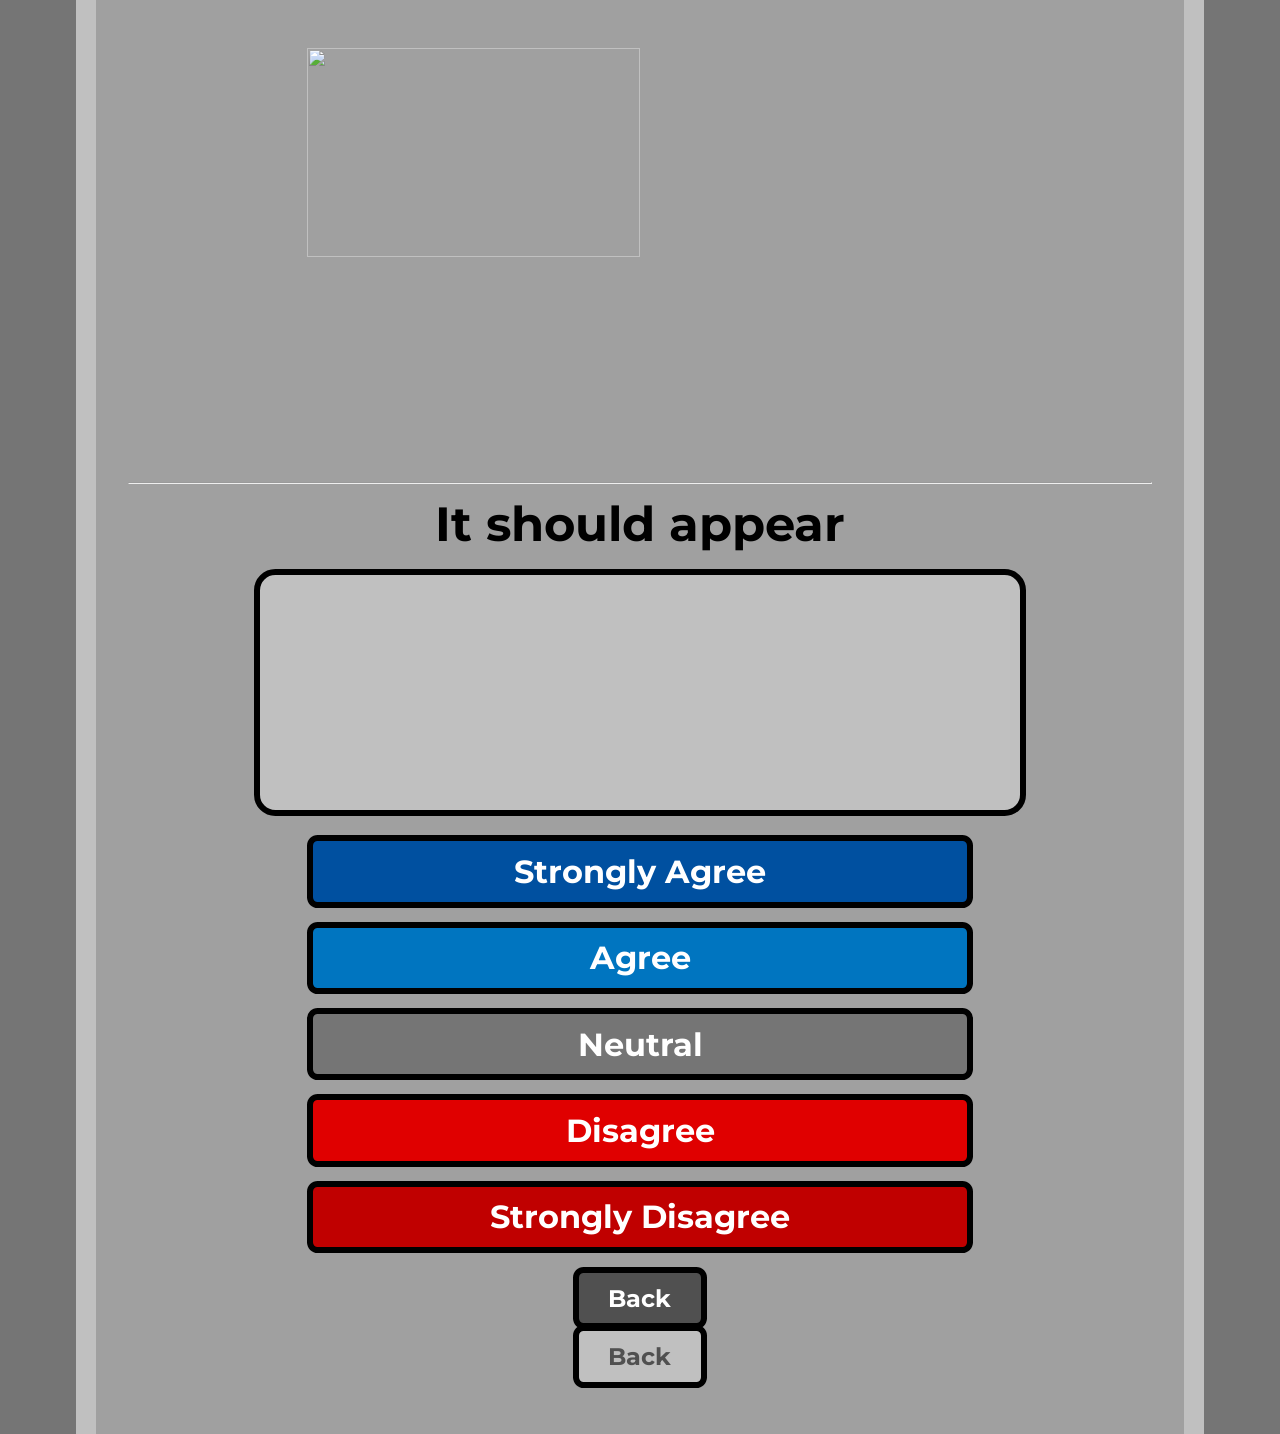
==== quiz.html @ 95170c29 "Create quiz.html" ====
<head>
<link href="https://fonts.googleapis.com/css?family=Montserrat:300,400,700|Roboto:400,700" rel="stylesheet">
<link href='style.css' rel='stylesheet' type='text/css'>
<title>4triangles Quiz</title>
<link rel="icon" type="x-icon" href="icon.png">
<link rel="shortcut icon" type="x-icon" href="icon.png">
<meta charset="utf-8">
<script async src="//pagead2.googlesyndication.com/pagead/js/adsbygoogle.js"></script>
<script>
  (adsbygoogle = window.adsbygoogle || []).push({
    google_ad_client: "ca-pub-6511426299019766",
    enable_page_level_ads: true
  });
</script>
</head>
<body>
<script type="application/javascript"
        src="questions.js">
</script>
<img src="4triangles.png" class="center"></img>
<hr>
<h2 style="text-align:center;" id="question-number">It should appear</h2>
<p class="question" id="question-text"></p>
<button class="button" onclick="next_question( 1.0)" style="background-color: #0050a0;">Strongly Agree</button> <br>
<button class="button" onclick="next_question( 0.5)" style="background-color: #0075c0;">Agree</button> <br>
<button class="button" onclick="next_question( 0.0)" style="background-color: #757575;">Neutral</button> <br>
<button class="button" onclick="next_question(-0.25)" style="background-color: #e00000;">Disagree</button> <br>
<button class="button" onclick="next_question(-0.5)" style="background-color: #c00000;">Strongly Disagree</button> <br>
<button class="small_button" onclick="prev_question()" id="back_button">Back</button>
<button class="small_button_off" id="back_button_off">Back</button><br>

<script>
    var max_b1, max_b2, max_b3, max_b4, max_b5, max_b6; // Max possible scores
    max_b1 = max_b2 = max_b3 = max_b4 = max_b5 = max_b6 = 0;
    var b1, b2, b3, b4, b5, b6; // User's scores
    b1 = b2 = b3 = b4 = b5 = b6 = 0;
    var qn = 0; // Question number
    var prev_answer = null;
    init_question();
    for (var i = 0; i < questions.length; i++) {
        max_b1 += Math.abs(questions[i].effect.b1)
        max_b2 += Math.abs(questions[i].effect.b2)
        max_b3 += Math.abs(questions[i].effect.b3)
        max_b4 += Math.abs(questions[i].effect.b4)
        max_b5 += Math.abs(questions[i].effect.b5)
        max_b6 += Math.abs(questions[i].effect.b6)
    }
    function init_question() {
        document.getElementById("question-text").innerHTML = questions[qn].question;
        document.getElementById("question-number").innerHTML = "Question " + (qn + 1) + " of " + (questions.length);
        if (prev_answer == null) {
            document.getElementById("back_button").style.display = 'none';
            document.getElementById("back_button_off").style.display = 'block';
        } else {
            document.getElementById("back_button").style.display = 'block';
            document.getElementById("back_button_off").style.display = 'none';
        }

    }

    function next_question(mult) {
        b1 += mult*questions[qn].effect.b1
        b2 += mult*questions[qn].effect.b2
        b3 += mult*questions[qn].effect.b3
        b4 += mult*questions[qn].effect.b4
        b5 += mult*questions[qn].effect.b5
        b6 += mult*questions[qn].effect.b6
        qn++;
        prev_answer = mult;
        if (qn < questions.length) {
            init_question();
        } else {
            results();
        }
    }
    function prev_question() {
        if (prev_answer == null) {
            return;
        }
        qn--;
        b1 -= prev_answer * questions[qn].effect.b1;
        b2 -= prev_answer * questions[qn].effect.b2;
        b3 -= prev_answer * questions[qn].effect.b3;
        b4 -= prev_answer * questions[qn].effect.b4;
        b5 -= prev_answer * questions[qn].effect.b5;
        b6 -= prev_answer * questions[qn].effect.b6;
        prev_answer = null;
        init_question();

    }
    function calc_score(score,max) {
        return (100*(max+score)/(2*max)).toFixed(1)
    }
    function results() {
        location.href = `results.html`
            + `?v1=${calc_score(b1,max_b1)}`
            + `&v3=${calc_score(b2,max_b2)}`
            + `&v5=${calc_score(b3,max_b3)}`
            + `&v7=${calc_score(b4,max_b4)}`
            + `&v9=${calc_score(b5,max_b5)}`
            + `&v11=${calc_score(b6,max_b6)}`
    }
</script>
</body>
---- style.css ----
@font-face {
font-family: "brandon";
url("https://www.dropbox.com/s/9zxajba67ghgipz/Brandon-Text.zip?dl=0") format("opentype"),
}

html {
    background-color: #757575;
    padding: 0px;
}
body {
    width: 80%;
    min-height: calc(100vh - 4em);
    margin: 0 auto;
    padding: 2em;
    background-color: #a0a0a0;
    border-color: #c0c0c0;
    border-left-style: solid;
    border-right-style: solid;
    border-width: 20px;
}
p {
    color: #000000;
    font-family: 'Roboto', sans-serif;
    font-size: 16pt;
    line-height: 1;
    margin: 4pt;
}
p.value-description {
    text-indent: -16pt;
    margin-left: 20pt;
}
p.question {
    margin: 16pt auto;
    color: #000000;
    font-family: 'Montserrat', sans-serif;
    font-weight: normal;
    width: 70%;
    min-width: 500pt;
    min-height: 144pt;
    background-color: #c0c0c0;
    padding: 16pt;
    border: 6px solid #000000;
    border-radius: 16pt;
    font-size: 36pt;
    display: flex;
    justify-content: center;
    align-items: center;
    text-align: center;

}
h1 {
    color: #000000;
    font-family: 'Montserrat', sans-serif;
    font-size: 72pt;
    text-align: center;
    line-height: 72pt;
    margin-top: 0pt;
    margin-bottom: 0pt;
}
h2 {
    color: #000000;
    font-family: 'Montserrat', sans-serif;
    font-size: 36pt;
    line-height: 36pt;
    margin-top: 12pt;
    margin-bottom: 0pt;
}
li {
    font-size: 16pt;
    text-indent: 16pt;
}
a {
    font-family: inherit;
}
img.center {
    display: block;
    margin: 1em auto;
    width: 50%;
    min-width: 500pt;
}
.button {
    background-color: #00a0e0;
    font-family: 'Montserrat', sans-serif;
    font-weight: bold;
    border: 6px solid #000000;
    border-radius: 8pt;
    color: #ffffff;
    padding: 8pt;
    width: 50%;
    min-width: 500pt;
    text-align: center;
    text-decoration: none;
    display: block;
    font-size: 24pt;
    margin: -2px auto;
    cursor: pointer;
}
.small_button, .small_button_off {
    background-color: #505050;
    font-family: 'Montserrat', sans-serif;
    font-weight: bold;
    border: 6px solid #000000;
    border-radius: 8pt;
    color: #ffffff;
    padding: 8pt;
    width: 10%;
    min-width: 100pt;
    text-align: center;
    text-decoration: none;
    display: block;
    font-size: 18pt;
    margin: -2px auto;
    cursor: pointer;
}
.small_button_off {
    background-color: #c0c0c0;
    font-weight: bold;
    color: #505050;
    border: 6px solid #000000;
    cursor: not-allowed;
    margin: -4px auto;
}
div.axis {
    width: 100%;
    display: flex;
    align-items: center;
    justify-content: center;
}
div.bar {
    height: 36pt;
    line-height: 36pt;
    padding: 8pt;
    margin-top: 4pt;
    margin-bottom: 4pt;
    border-width: 6px;
    border-right-width: 1px;
    border-top-style: solid;
    border-bottom-style: solid;
    border-color: #000000;
    background-color: #c0c0c0;
    display: block;
    width: 50%;
}
div.text-wrapper {
    font-family: 'Montserrat', sans-serif;
    font-size: 36pt;
    line-height: 36pt;
    color: #000000;
    display: inline-block;
}
span.weight-300 {
    font-weight: 300;
}
#banner {
    border-color: #505050;
    border-style: solid;
    border-width: 2px;
    border-radius: 8pt;
    display: block;
    margin: 8pt;
    margin-left: auto;
    margin-right: auto;
}
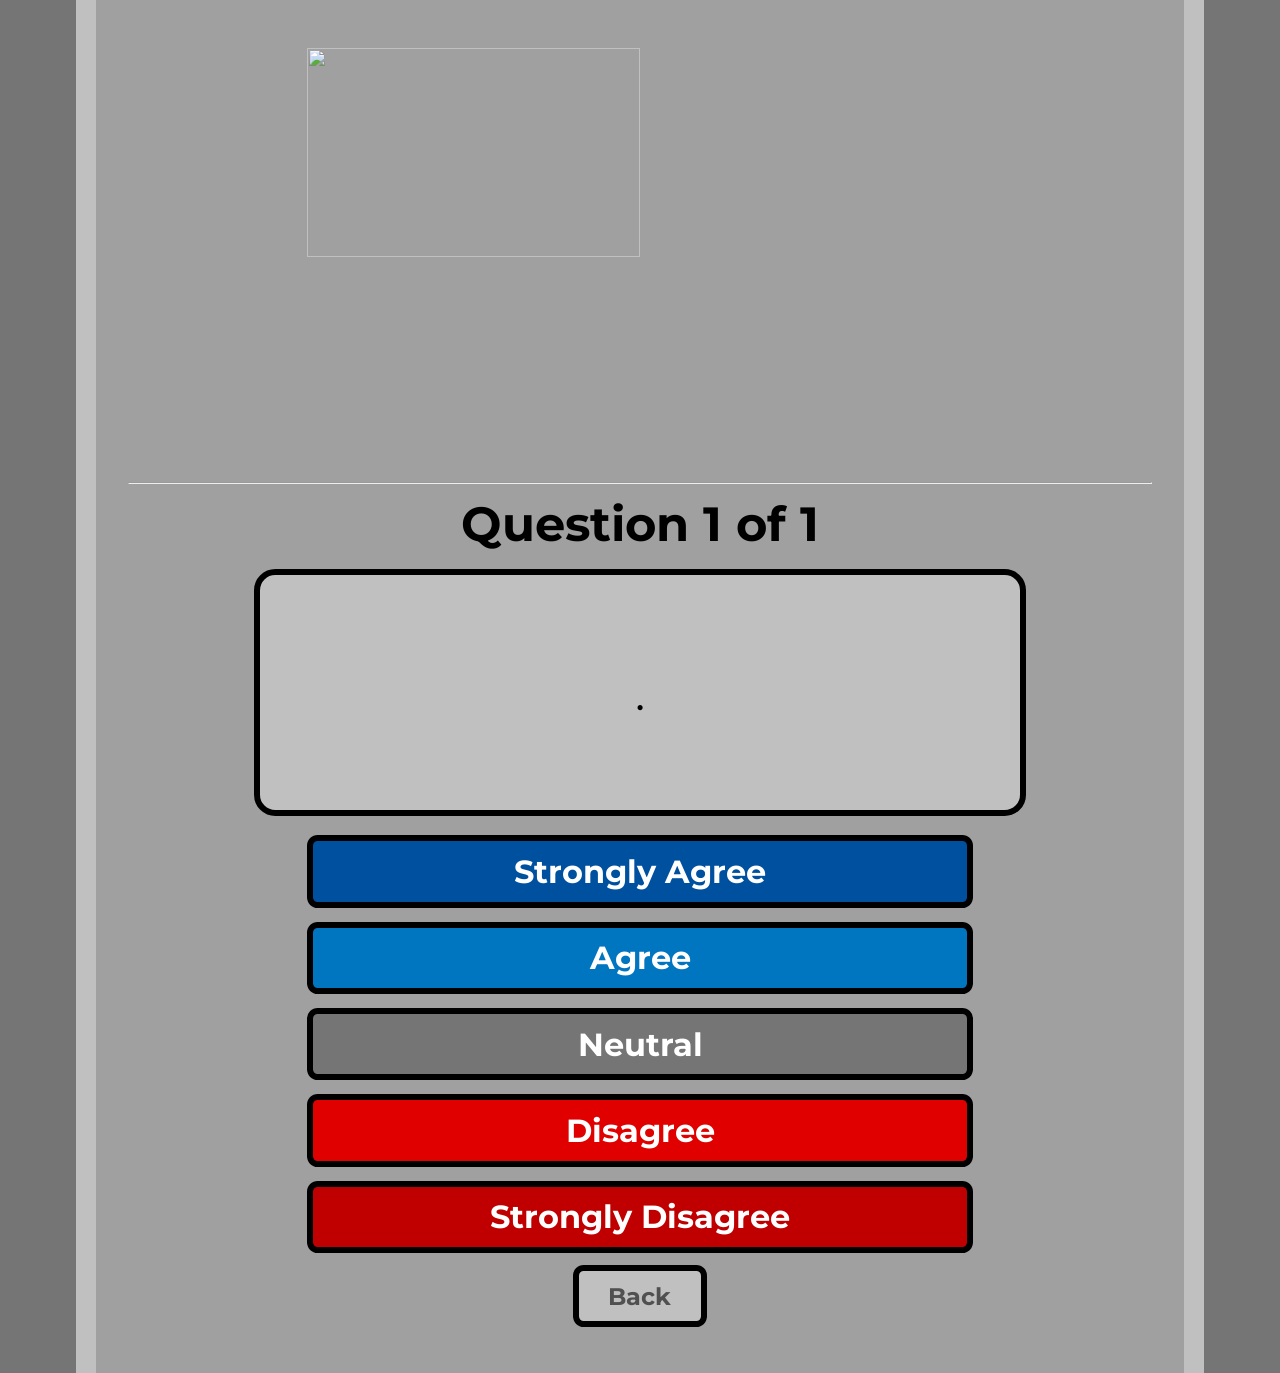
==== commit 689ed7be: "Update quiz.html" ====
--- a/quiz.html
+++ b/quiz.html
@@ -30,20 +30,26 @@
 <button class="small_button_off" id="back_button_off">Back</button><br>
 
 <script>
-    var max_b1, max_b2, max_b3, max_b4, max_b5, max_b6; // Max possible scores
-    max_b1 = max_b2 = max_b3 = max_b4 = max_b5 = max_b6 = 0;
-    var b1, b2, b3, b4, b5, b6; // User's scores
-    b1 = b2 = b3 = b4 = b5 = b6 = 0;
+    var max_auto, max_demo, max_auta, max_prog, max_trad, max_libe, max_comm, max_coll, max_mark, max_impe, max_worl, max_isol; // Max possible scores
+    max_auto = max_demo = max_auta = max_prog = max_trad = max_libe = max_comm = max_coll = max_mark = max_impe = max_worl = max_isol = 0;
+    var auto, demo, auta, prog, trad, libe, comm, coll, mark, impe, worl, isol; // User's scores
+    auto = demo = auta = prog = trad = libe = comm = coll = mark = impe = worl = isol = 0;
     var qn = 0; // Question number
     var prev_answer = null;
     init_question();
     for (var i = 0; i < questions.length; i++) {
-        max_b1 += Math.abs(questions[i].effect.b1)
-        max_b2 += Math.abs(questions[i].effect.b2)
-        max_b3 += Math.abs(questions[i].effect.b3)
-        max_b4 += Math.abs(questions[i].effect.b4)
-        max_b5 += Math.abs(questions[i].effect.b5)
-        max_b6 += Math.abs(questions[i].effect.b6)
+        max_auto += Math.abs(questions[i].effect.auto)
+        max_demo += Math.abs(questions[i].effect.demo)
+        max_auta += Math.abs(questions[i].effect.auta)
+        max_prog += Math.abs(questions[i].effect.prog)
+        max_trad += Math.abs(questions[i].effect.trad)
+        max_libe += Math.abs(questions[i].effect.libe)
+        max_comm += Math.abs(questions[i].effect.comm)
+        max_coll += Math.abs(questions[i].effect.coll)
+        max_mark += Math.abs(questions[i].effect.mark)
+        max_impe += Math.abs(questions[i].effect.impe)
+        max_worl += Math.abs(questions[i].effect.worl)
+        max_isol += Math.abs(questions[i].effect.isol)
     }
     function init_question() {
         document.getElementById("question-text").innerHTML = questions[qn].question;
@@ -59,12 +65,18 @@
     }
 
     function next_question(mult) {
-        b1 += mult*questions[qn].effect.b1
-        b2 += mult*questions[qn].effect.b2
-        b3 += mult*questions[qn].effect.b3
-        b4 += mult*questions[qn].effect.b4
-        b5 += mult*questions[qn].effect.b5
-        b6 += mult*questions[qn].effect.b6
+        auto += mult*questions[qn].effect.auto
+        demo += mult*questions[qn].effect.demo
+        auta += mult*questions[qn].effect.auta
+        prog += mult*questions[qn].effect.prog
+        trad += mult*questions[qn].effect.trad
+        libe += mult*questions[qn].effect.libe
+        comm += mult*questions[qn].effect.comm
+        coll += mult*questions[qn].effect.coll
+        mark += mult*questions[qn].effect.mark
+        impe += mult*questions[qn].effect.impe
+        worl += mult*questions[qn].effect.worl
+        isol += mult*questions[qn].effect.isol
         qn++;
         prev_answer = mult;
         if (qn < questions.length) {
@@ -78,12 +90,18 @@
             return;
         }
         qn--;
-        b1 -= prev_answer * questions[qn].effect.b1;
-        b2 -= prev_answer * questions[qn].effect.b2;
-        b3 -= prev_answer * questions[qn].effect.b3;
-        b4 -= prev_answer * questions[qn].effect.b4;
-        b5 -= prev_answer * questions[qn].effect.b5;
-        b6 -= prev_answer * questions[qn].effect.b6;
+        auto -= prev_answer * questions[qn].effect.auto;
+        demo -= prev_answer * questions[qn].effect.demo;
+        auta -= prev_answer * questions[qn].effect.auta;
+        prog -= prev_answer * questions[qn].effect.prog;
+        trad -= prev_answer * questions[qn].effect.trad;
+        libe -= prev_answer * questions[qn].effect.libe;
+        comm -= prev_answer * questions[qn].effect.comm;
+        coll -= prev_answer * questions[qn].effect.coll;
+        mark -= prev_answer * questions[qn].effect.mark;
+        impe -= prev_answer * questions[qn].effect.impe;
+        worl -= prev_answer * questions[qn].effect.worl;
+        isol -= prev_answer * questions[qn].effect.isol;
         prev_answer = null;
         init_question();
 
